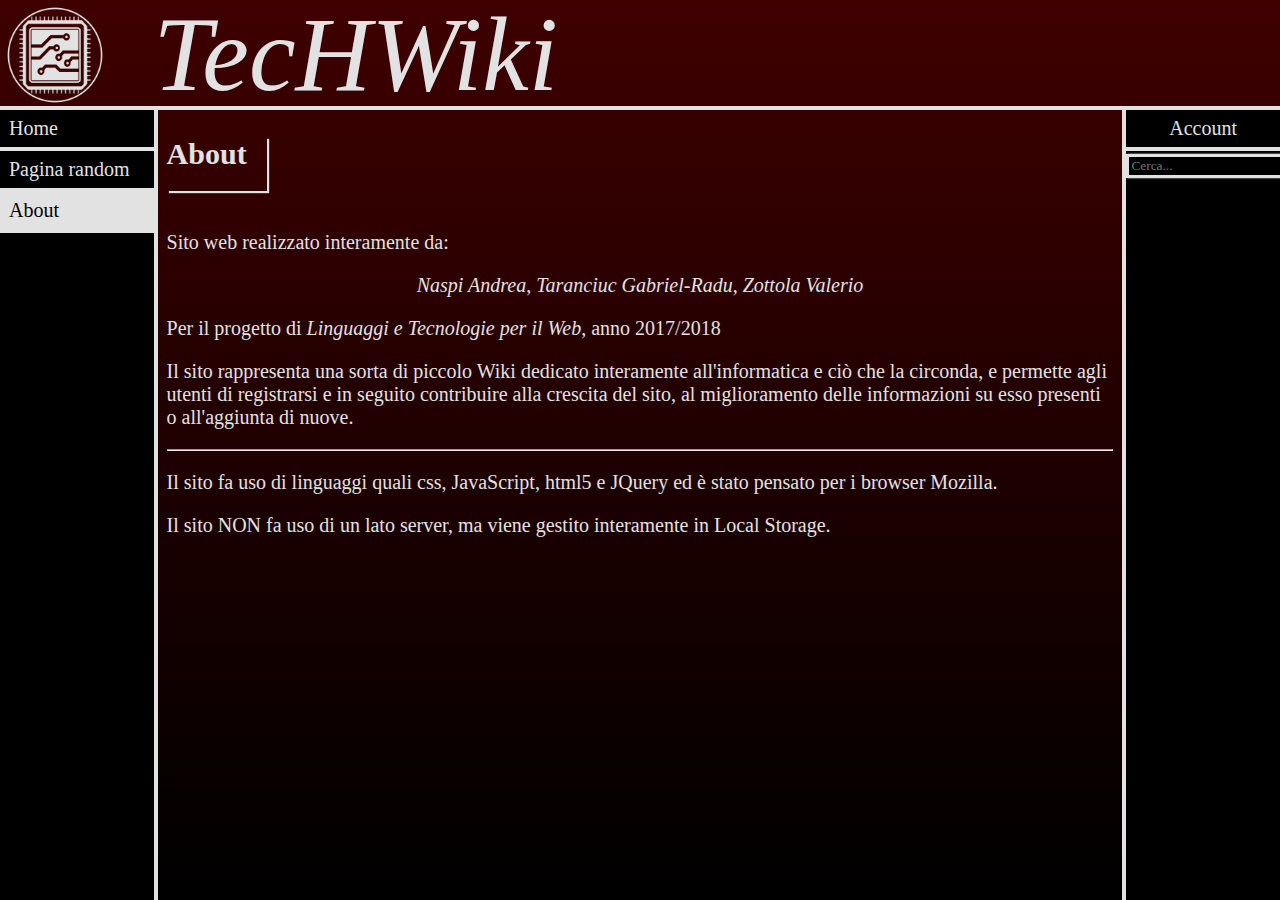
==== Progetto/html/about.html @ adc7b330 "aggiunte info all'About. Fatemi sapere." ====
<html>
<head>
	<meta charset="utf-8">
	<meta http-equiv="X-UA-Compatible" content="IE=edge">
	<title>About | TecHWiki</title>
	<link rel="stylesheet" href="../css/style.css">
	<script type="text/javascript" src="../js/initUser.js" async></script>
	<script src="../js/checkLogin.js" type="text/javascript" async></script>
</head>
<body onload="updateLoginStatus(); initRandomPage();">
	<div class="header">
		<a href="index.html"><img src="../assets/logo.png"></img></a>
		<p id="techwiki">TecHWiki</p>
	</div>
	<div class="page">
		<div class="pageRow">
			<div class="pageColumn" id="darkLeft">
				<div class="vertical-menu">
					<a href="index.html">Home</a>
					<a href="#" id="profile"  style="display: none">Profilo</a>
					<a href="#" id="random">Pagina random</a>
					<a href="about.html" class="active">About</a>
				</div>
			</div>
			<div class="pageColumn" id="text">
				<h1>About</h1>
				<p>Sito web realizzato interamente da: </p>
				<p align="center"><em>Naspi Andrea</em>, <em>Taranciuc Gabriel-Radu</em>, <em>Zottola Valerio</em></p>
				<p>Per il progetto di <i>Linguaggi e Tecnologie per il Web</i>, anno 2017/2018</p>
				<p>Il sito rappresenta una sorta di piccolo Wiki dedicato interamente all'informatica e ciò che la circonda, e permette agli utenti di registrarsi e in seguito contribuire alla crescita del sito, al miglioramento delle informazioni su esso presenti o all'aggiunta di nuove.</p>
				<hr>
				<p>Il sito fa uso di linguaggi quali css, JavaScript, html5 e JQuery ed è stato pensato per i browser Mozilla.</p>
				<p>Il sito NON fa uso di un lato server, ma viene gestito interamente in Local Storage.</p>
			</div>
			<div class="pageColumn" id="darkRight">
				<div class="dropdown">
					<div class="dropbtn" id="accountName">Account</div>
					<div class="dropdown-content">
    					<a href="login.html" class="button" id="login" value="Effettua il login" style="text-decoration: none;">Login</a>
						<a href="register.html" class="button" id="register" value="Registrati" style="text-decoration: none;">Registrati</a>
					</div>
				</div>
				<div class="search"><input id="search" type="text" name="search" placeholder="Cerca..."></div>
			</div>
		</div>
	</div>
	<script>
		function initRandomPage()
		{
			var pages = JSON.parse(localStorage.pages);
			var random = pages[Math.floor(Math.random()*pages.length)];
			document.getElementById("random").href = "articolo.html?id="+"'"+random.id+"'";	
		}
	</script>
</body>
</html>
---- Progetto/css/style.css ----
@font-face{
	font-family: Myfont;
	src: url(../html/msbolditalic.woff) format('woff');
}
*{
	box-sizing: border-box;
	font-family: Myfont;
	color: #e2e2e2;
	}
html,body{
	padding:0;
	margin:0;
	width: 100%;
	height: 100%;
	min-width: 960px;
	position: relative;
	background: -moz-linear-gradient(#3f0000 , #000000) fixed;
	background: linear-gradient(#3f0000 , #000000) fixed;
}

a
{
	color: #788CFF;
}
a *
{
	color: #788CFF;
}
a:visited
{
	color: #FF7F00;
}
a:visited *
{
	color: #FF7F00;
}
table
{
	word-break: normal;
}

img
{
	image-orientation: from-image;
}
input
{
	background-color: transparent;
	border: 3px solid #e2e2e2 ;
	box-shadow: 1px 0px 1.8px #e2e2e2;
}
figure
{
	display:inline-block;
	text-align: left;
	max-width: 400px;
	min-width: 400px;
}
figcaption
{
	display: block;
}
figure img
{
	max-width: 400px !important;
	max-height: 300px !important;
}
.header #techwiki
{
	font-style: italic;
	display:block;
	font-size: 105px; 
	margin-top:-6px; 
	padding-left: 12%;
}
.header
{
	overflow: hidden;
	width:100%;
	height: 110px;
	border-bottom: 4px solid #e2e2e2;
}
.header img 
{
	float:left;
	width:110px;
	height: 110px;
}
.page
{
	width: 100%;
	height: calc(100% - 110px);
	overflow:auto;
	display:table;
}
.pageRow
{
	display:table-row;
}


#sezione1.pageColumn > * img 
{
	display: block;
	margin: auto;
	width: 400px;
	height: 300px;

}
#sezione1.pageColumn
{
	height: auto;
	width: 100%;
}
#sezione1L.pageColumn
{
	width: 50%;
	height: auto;
}
#sezione1R.pageColumn
{
	height: auto;
	width: 50%;
}
#sezione2.pageColumn
{
	height: auto;
	width: 100%;	
}	
#sezione2.pageColumn > * img
{
	display: block;
	margin: auto;
	width: 400px;
	height: 300px;
}
.pageColumn
{
	float:left;
	height: 100%;
	width: 76%;
	color: #e2e2e2;  
	font-size: 20px;
    word-break: normal;
    word-wrap: break-word;
	display:table-column;
	overflow: hidden;
}
#darkLeft.pageColumn
{
	background-color:black;
	width:12%;
	word-break: normal;
}
.vertical-menu a
{
	color: #e2e2e2;
	display: block;
	border-bottom: 4px solid #e2e2e2;
	text-decoration: none;
	padding: 7px 9px;
	font-size: 20px;
	transition: all 0.6s;
}
.vertical-menu a:hover
{
	background-color: #3f0000;
	transition: all 0.6s;
	cursor: pointer;
}

.vertical-menu a.active
{
	background-color: #e2e2e2;
	color: black;
}
#text.pageColumn
{
	border-left:4px solid #e2e2e2;
	border-right:4px solid #e2e2e2;
	padding: 7px 9px;
}
#text.pageColumn h1
{
	text-shadow: 5px 5px 5px 5px #e2e2e2;
	font-size: 30px;
	padding-bottom: 20px;
	padding-right: 20px;
	display: inline-block;
	box-shadow: 2px 2px 1px #e2e2e2;
}
#text.pageColumn h2
{
	font-size: 23px;

	box-shadow: 0px 2px 1px #e2e2e2;

}
#text.pagecolumn img
{
	max-width: 70%;
	max-height: 480px;
	box-shadow:3px 3px 7px 3px #e2e2e2;
}
#darkRight.pageColumn
{
	background-color:black;
	width:12%;
	word-break: normal;
}
.dropbtn
{
	background-color: #000000;
	font-size: 20px;
	padding: 7px 9px;
	height: auto;
}
.dropdown
{
	text-align: center;
}
.dropdown-content
{
	position: absolute;
	height: 0px;
	border-bottom: 4px solid #e2e2e2;
	width: 12%;
	overflow: hidden;
}
.dropdown-content a
{
	display: block;
	font-size: 20px;
}
.dropdown-content a:hover
{
	display: block;
	background-color: #3f0000;
	transition: all 0.6s;
}
.dropdown-content a:hover:after
{
	content: ' \00bb';
	transition: all 0.6s;
}
.dropdown:hover .dropdown-content
{
	display: block;
	transition: all 0.6s;
	height: auto;
}
.dropdown:hover .dropbtn
{
    background-color: #3f0000;
    transition: all 0.6s;
    border-bottom: none;
}
.dropdown:hover
{
	height: 86px;
}
.search
{
	text-align: center;
	margin-top: 7px;
	display: block;
}
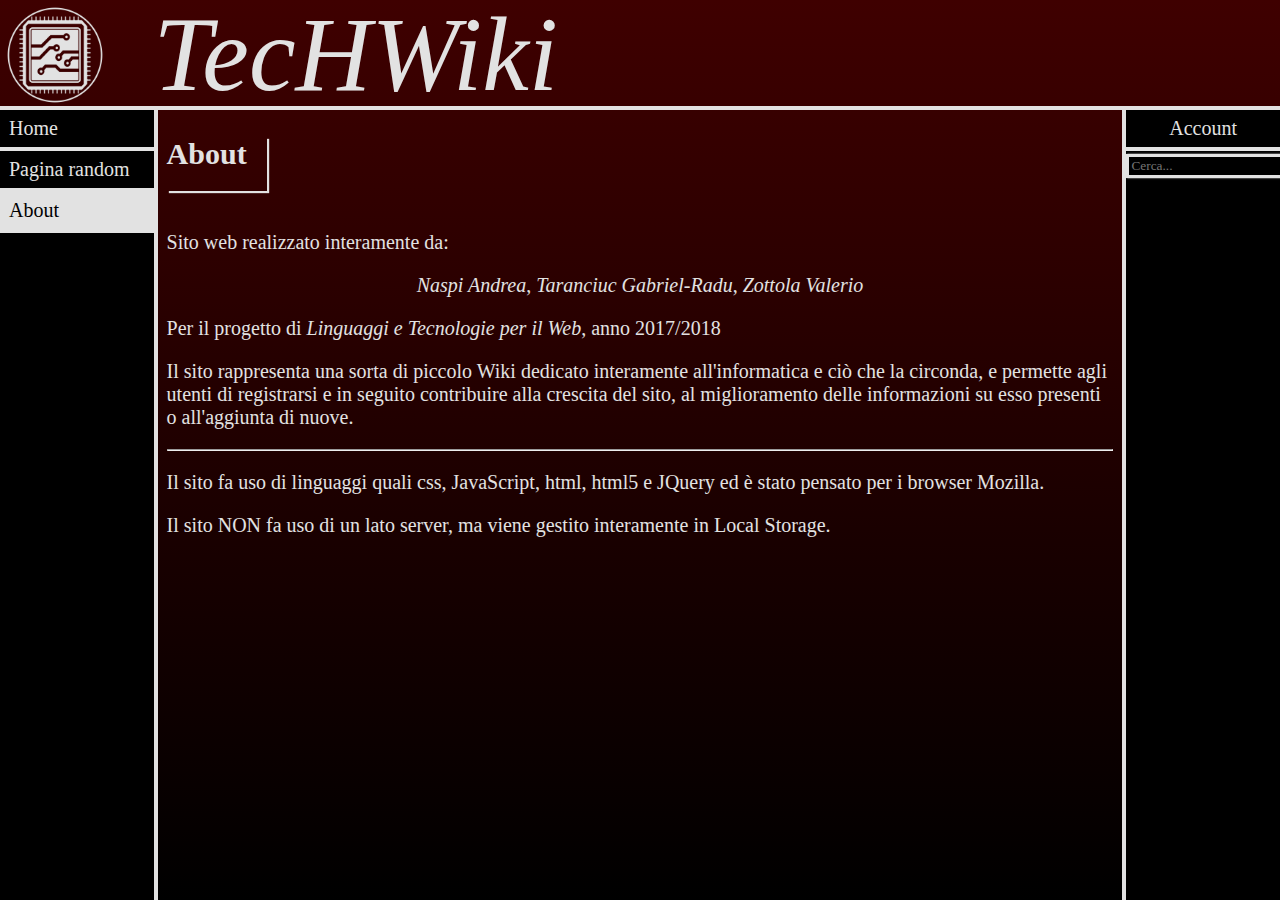
==== commit d8f71a5e: "aggiunto html tra i linguaggi nell'about" ====
--- a/Progetto/html/about.html
+++ b/Progetto/html/about.html
@@ -29,7 +29,7 @@
 				<p>Per il progetto di <i>Linguaggi e Tecnologie per il Web</i>, anno 2017/2018</p>
 				<p>Il sito rappresenta una sorta di piccolo Wiki dedicato interamente all'informatica e ciò che la circonda, e permette agli utenti di registrarsi e in seguito contribuire alla crescita del sito, al miglioramento delle informazioni su esso presenti o all'aggiunta di nuove.</p>
 				<hr>
-				<p>Il sito fa uso di linguaggi quali css, JavaScript, html5 e JQuery ed è stato pensato per i browser Mozilla.</p>
+				<p>Il sito fa uso di linguaggi quali css, JavaScript, html, html5 e JQuery ed è stato pensato per i browser Mozilla.</p>
 				<p>Il sito NON fa uso di un lato server, ma viene gestito interamente in Local Storage.</p>
 			</div>
 			<div class="pageColumn" id="darkRight">
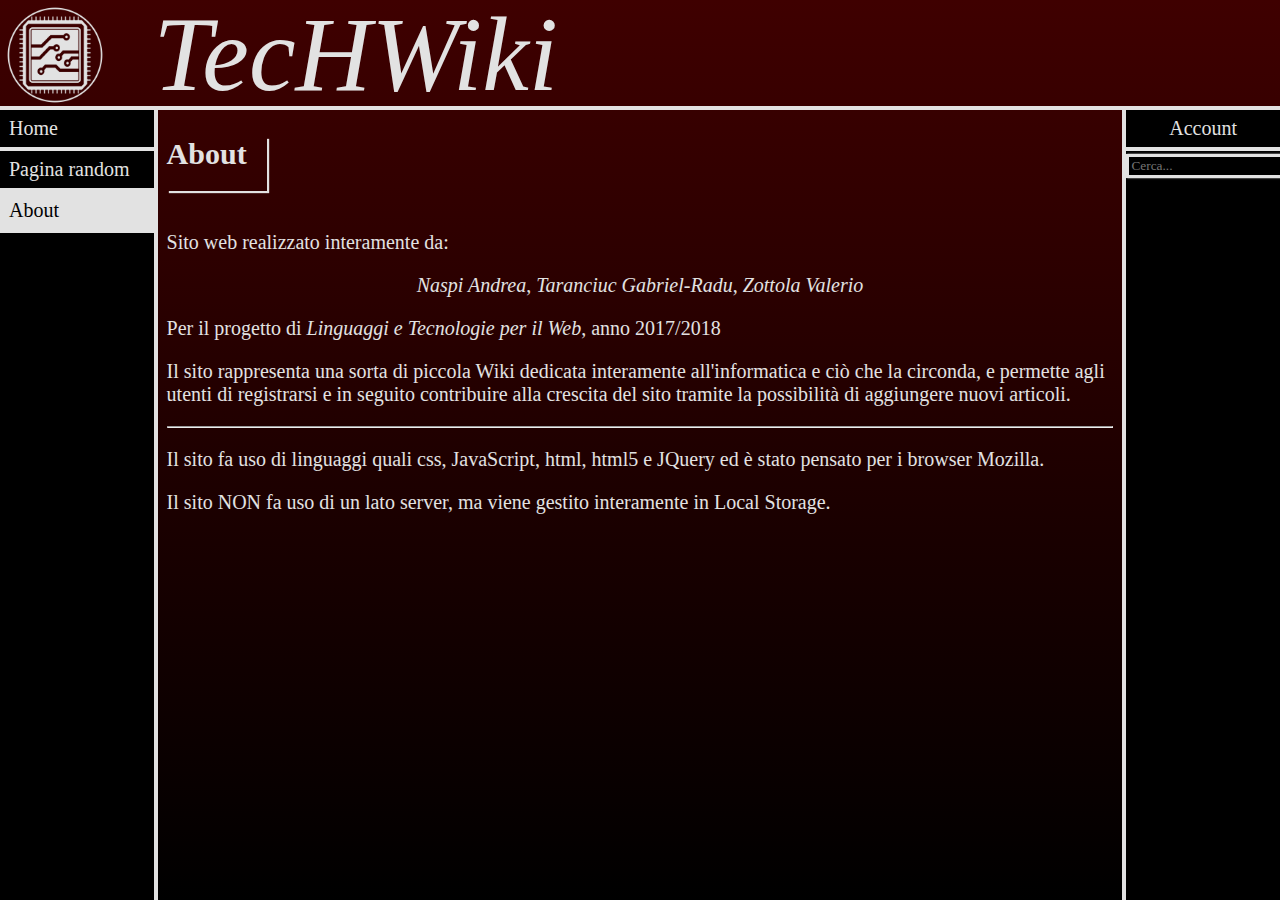
==== commit b17dd720: "Merge branch 'master' of https://github.com/TarazGr/LTW-Rosati-proj-2017-2018" ====
--- a/Progetto/html/about.html
+++ b/Progetto/html/about.html
@@ -17,9 +17,10 @@
 			<div class="pageColumn" id="darkLeft">
 				<div class="vertical-menu">
 					<a href="index.html">Home</a>
-					<a href="#" id="profile"  style="display: none">Profilo</a>
+					<a href="profile.html" id="profile"  style="display: none">Profilo</a>
 					<a href="#" id="random">Pagina random</a>
 					<a href="about.html" class="active">About</a>
+					<a href="contribute.html" style="display: none">Contribuisci a TecHWiki</a>
 				</div>
 			</div>
 			<div class="pageColumn" id="text">
@@ -27,7 +28,7 @@
 				<p>Sito web realizzato interamente da: </p>
 				<p align="center"><em>Naspi Andrea</em>, <em>Taranciuc Gabriel-Radu</em>, <em>Zottola Valerio</em></p>
 				<p>Per il progetto di <i>Linguaggi e Tecnologie per il Web</i>, anno 2017/2018</p>
-				<p>Il sito rappresenta una sorta di piccolo Wiki dedicato interamente all'informatica e ciò che la circonda, e permette agli utenti di registrarsi e in seguito contribuire alla crescita del sito, al miglioramento delle informazioni su esso presenti o all'aggiunta di nuove.</p>
+				<p>Il sito rappresenta una sorta di piccola Wiki dedicata interamente all'informatica e ciò che la circonda, e permette agli utenti di registrarsi e in seguito contribuire alla crescita del sito tramite la possibilità di aggiungere nuovi articoli.</p>
 				<hr>
 				<p>Il sito fa uso di linguaggi quali css, JavaScript, html, html5 e JQuery ed è stato pensato per i browser Mozilla.</p>
 				<p>Il sito NON fa uso di un lato server, ma viene gestito interamente in Local Storage.</p>
--- a/Progetto/css/style.css
+++ b/Progetto/css/style.css
@@ -257,6 +257,7 @@
 }
 .dropdown:hover
 {
+	transition: all 0.6s;
 	height: 86px;
 }
 .search
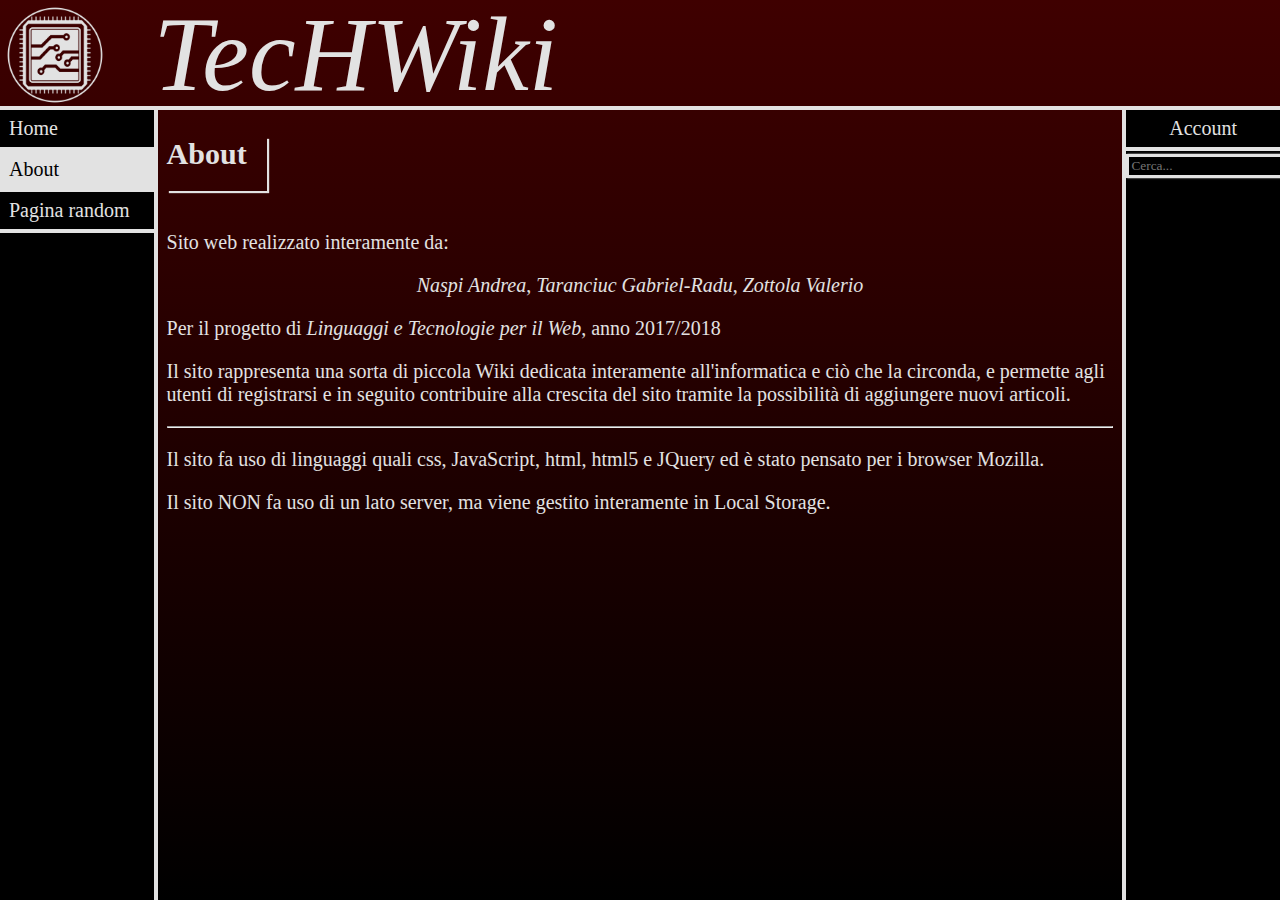
==== commit 94374801: "cambiato posizione di Pagina Random" ====
--- a/Progetto/html/about.html
+++ b/Progetto/html/about.html
@@ -6,8 +6,9 @@
 	<link rel="stylesheet" href="../css/style.css">
 	<script type="text/javascript" src="../js/initUser.js" async></script>
 	<script src="../js/checkLogin.js" type="text/javascript" async></script>
+	<script src="../js/searchFunction.js" type="text/javascript" charset="utf-8" async></script>		
 </head>
-<body onload="updateLoginStatus(); initRandomPage();">
+<body onload="updateLoginStatus(); initRandomPage(); initSearchField();">
 	<div class="header">
 		<a href="index.html"><img src="../assets/logo.png"></img></a>
 		<p id="techwiki">TecHWiki</p>
@@ -18,9 +19,9 @@
 				<div class="vertical-menu">
 					<a href="index.html">Home</a>
 					<a href="profile.html" id="profile"  style="display: none">Profilo</a>
-					<a href="#" id="random">Pagina random</a>
 					<a href="about.html" class="active">About</a>
 					<a href="contribute.html" style="display: none">Contribuisci a TecHWiki</a>
+					<a href="#" id="random">Pagina random</a>
 				</div>
 			</div>
 			<div class="pageColumn" id="text">
@@ -41,7 +42,7 @@
 						<a href="register.html" class="button" id="register" value="Registrati" style="text-decoration: none;">Registrati</a>
 					</div>
 				</div>
-				<div class="search"><input id="search" type="text" name="search" placeholder="Cerca..."></div>
+				<div class="search"><input id="search" autocomplete="off" type="text" name="search" placeholder="Cerca..."></div>
 			</div>
 		</div>
 	</div>
--- a/Progetto/css/style.css
+++ b/Progetto/css/style.css
@@ -49,6 +49,12 @@
 	border: 3px solid #e2e2e2 ;
 	box-shadow: 1px 0px 1.8px #e2e2e2;
 }
+button
+{
+	background-color: transparent;
+	border: 3px solid #e2e2e2;
+	box-shadow: 1px 0px 1.8px #e2e2e2;
+}
 figure
 {
 	display:inline-block;
@@ -64,6 +70,28 @@
 {
 	max-width: 400px !important;
 	max-height: 300px !important;
+	display: block;
+	margin: auto;
+	width: 400px;
+	height: 300px;
+}
+textarea
+{
+	background-color: transparent;
+	resize: none;
+	overflow-y: scroll;
+}
+.rightaligned
+{
+	float: right;
+}
+.leftaligned
+{
+	float: left;
+}
+.centered
+{
+	text-align: center;
 }
 .header #techwiki
 {
@@ -99,41 +127,27 @@
 }
 
 
-#sezione1.pageColumn > * img 
-{
-	display: block;
-	margin: auto;
-	width: 400px;
-	height: 300px;
-
+#sezione2.pageColumn
+{
+	height: auto;
+	width: 100%;
+}
+#sezione2L.pageColumn
+{
+	width: 50%;
+	height: auto;
+}
+#sezione2R.pageColumn
+{
+	height: auto;
+	width: 50%;
 }
 #sezione1.pageColumn
-{
-	height: auto;
-	width: 100%;
-}
-#sezione1L.pageColumn
-{
-	width: 50%;
-	height: auto;
-}
-#sezione1R.pageColumn
-{
-	height: auto;
-	width: 50%;
-}
-#sezione2.pageColumn
 {
 	height: auto;
 	width: 100%;	
 }	
-#sezione2.pageColumn > * img
-{
-	display: block;
-	margin: auto;
-	width: 400px;
-	height: 300px;
-}
+
 .pageColumn
 {
 	float:left;
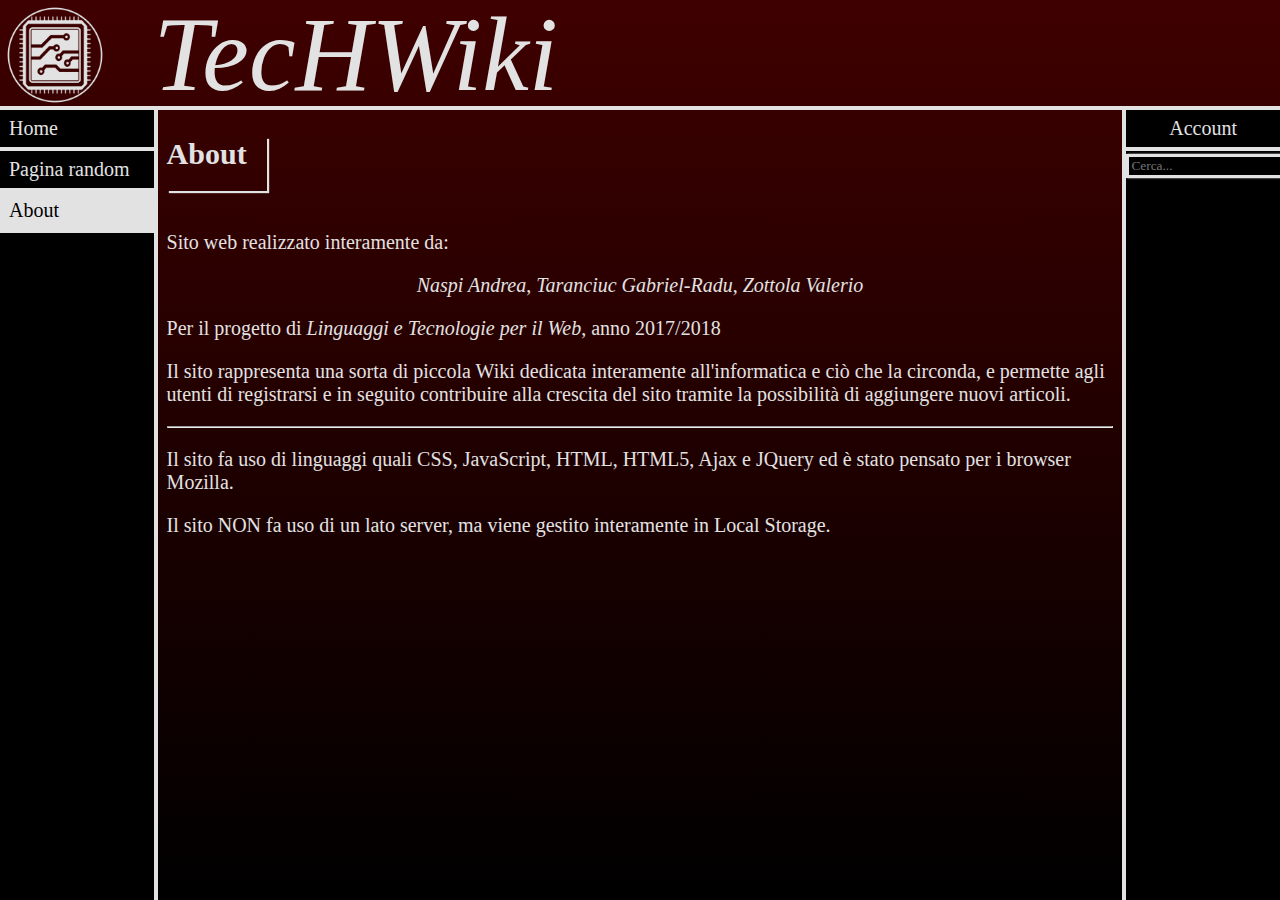
==== commit b0dde1dc: "bug fix" ====
--- a/Progetto/html/about.html
+++ b/Progetto/html/about.html
@@ -4,6 +4,7 @@
 	<meta http-equiv="X-UA-Compatible" content="IE=edge">
 	<title>About | TecHWiki</title>
 	<link rel="stylesheet" href="../css/style.css">
+	<script src="../js/JQuery/jquery-3.2.1.min.js" type="text/javascript" async></script>
 	<script type="text/javascript" src="../js/initUser.js" async></script>
 	<script src="../js/checkLogin.js" type="text/javascript" async></script>
 	<script src="../js/searchFunction.js" type="text/javascript" charset="utf-8" async></script>		
@@ -19,9 +20,9 @@
 				<div class="vertical-menu">
 					<a href="index.html">Home</a>
 					<a href="profile.html" id="profile"  style="display: none">Profilo</a>
+					<a href="contribute.html" id="contribute" style="display: none">Contribuisci a TecHWiki</a>
+					<a href="#" id="random">Pagina random</a>
 					<a href="about.html" class="active">About</a>
-					<a href="contribute.html" style="display: none">Contribuisci a TecHWiki</a>
-					<a href="#" id="random">Pagina random</a>
 				</div>
 			</div>
 			<div class="pageColumn" id="text">
@@ -31,7 +32,7 @@
 				<p>Per il progetto di <i>Linguaggi e Tecnologie per il Web</i>, anno 2017/2018</p>
 				<p>Il sito rappresenta una sorta di piccola Wiki dedicata interamente all'informatica e ciò che la circonda, e permette agli utenti di registrarsi e in seguito contribuire alla crescita del sito tramite la possibilità di aggiungere nuovi articoli.</p>
 				<hr>
-				<p>Il sito fa uso di linguaggi quali css, JavaScript, html, html5 e JQuery ed è stato pensato per i browser Mozilla.</p>
+				<p>Il sito fa uso di linguaggi quali CSS, JavaScript, HTML, HTML5, Ajax e JQuery ed è stato pensato per i browser Mozilla.</p>
 				<p>Il sito NON fa uso di un lato server, ma viene gestito interamente in Local Storage.</p>
 			</div>
 			<div class="pageColumn" id="darkRight">
--- a/Progetto/css/style.css
+++ b/Progetto/css/style.css
@@ -22,6 +22,10 @@
 {
 	color: #788CFF;
 }
+textarea
+{
+	width: 100%;
+}
 a *
 {
 	color: #788CFF;
@@ -95,7 +99,7 @@
 }
 .header #techwiki
 {
-	font-style: italic;
+	font-style:italic;
 	display:block;
 	font-size: 105px; 
 	margin-top:-6px; 
@@ -216,6 +220,10 @@
 	max-height: 480px;
 	box-shadow:3px 3px 7px 3px #e2e2e2;
 }
+#text.pagecolumn input
+{
+	margin-top: 7px;
+}
 #darkRight.pageColumn
 {
 	background-color:black;
